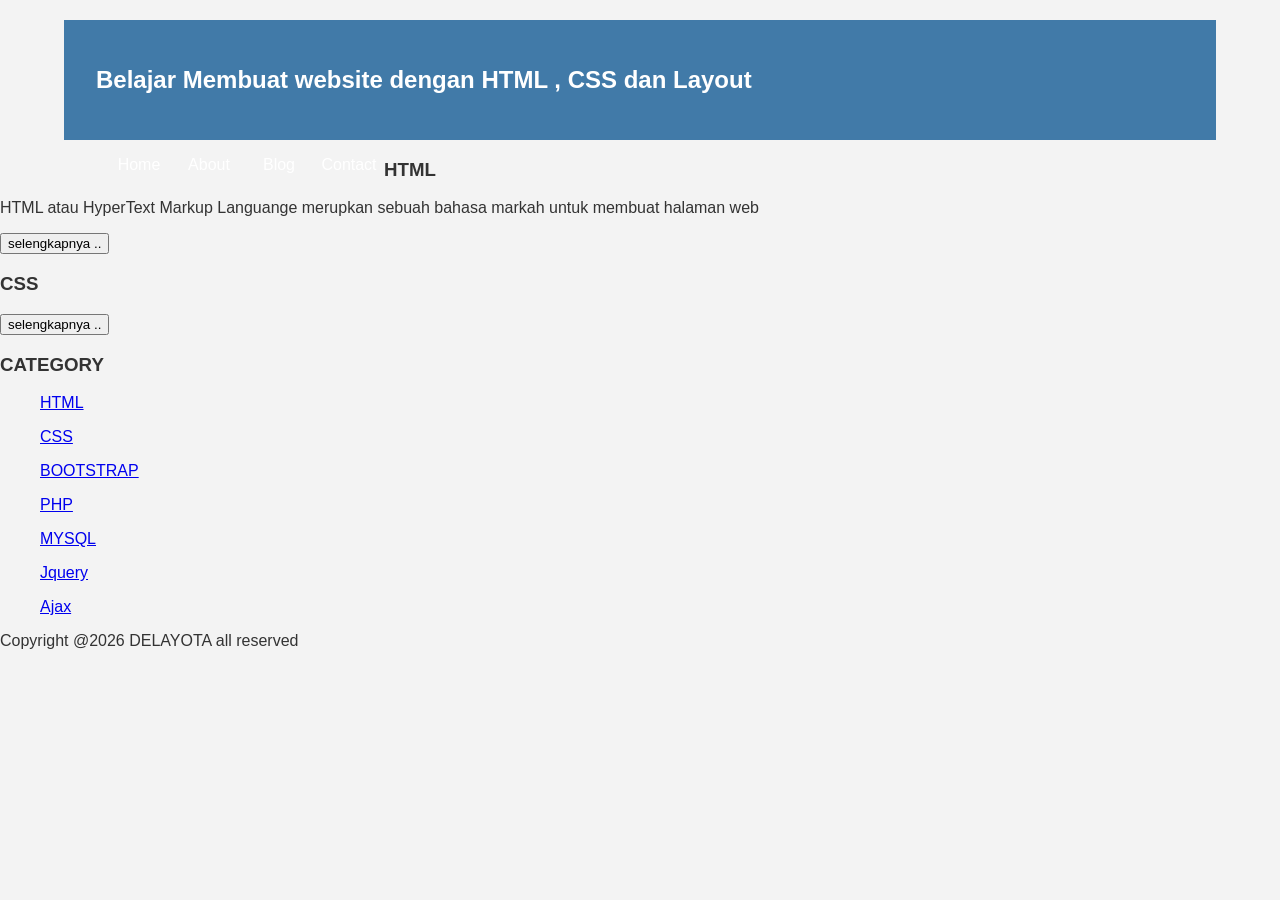
==== index.html @ f377bd14 "Update index.html" ====
<!Doctype HTML>
<html>
  <head>
      <title>Delayota</title>
      <link rel="stylesheet" href="style.css">
  </head>
  <body>

  <div class="header">
	<div class="jarak">
      <h2>Belajar Membuat website dengan HTML , CSS dan Layout</h2>
    </div>
  </div>
	<div class="menu">
    	<ul>
           <li><a href="home.html">Home</a></li>
           <li><a href="index.html">About</a></li>
           <li><a href="#">Blog</a></li>
           <li><a href="#">Contact</a></li>
	   </ul>
    </div>
	      </ul>
			<h3>HTML</h3>
			<p>HTML atau HyperText Markup Languange merupkan sebuah bahasa markah untuk membuat halaman web  </p>
			<button >selengkapnya ..</button>
	     
			<h3>CSS</h3>
			<p3CSS atau Cascading StyleSheet adalah ... [...]</p>
			<button >selengkapnya ..</button>
	      </ul>

	      <h3>CATEGORY</h3>
	      <ul>
			<p><a href="#" >HTML</a></p>
			<p><a href="#" >CSS</a></p>
			<p><a href="#" >BOOTSTRAP</a></p>
			<p><a href="#" >PHP</a></p>
			<p><a href="#" >MYSQL</a></p>
			<p><a href="#" >Jquery</a></p>
			<p><a href="#" >Ajax</a></p>
	      </ul>
			<p>Copyright @2026 DELAYOTA all reserved</p>
  </body>
</html>
---- style.css ----
body{
    background:#f3f3f3;
    color:#333;
    width:100%;
    font-family:sans-serif;
    margin:0 auto;
}

.header{
    width:90%;
    margin:auto;
    height:120px;
    line-height:120px;
    background:#417aa8;
    color:#fff;
}

.jarak{
     padding:0 2pc;
}
.menu{
    background-color:#417aa8
    height;50px
    line-height:50px;
    position:relative;
    width:90%;
    margin:0 auto;
    padding:0 auto;
}
.menu ul {
    list-style:none;
}

.menu ul li a {
    float:left;
    width:70px;
    display:block;
    text-align:center;
    color:#FFF;
    text-decoration:none;
}
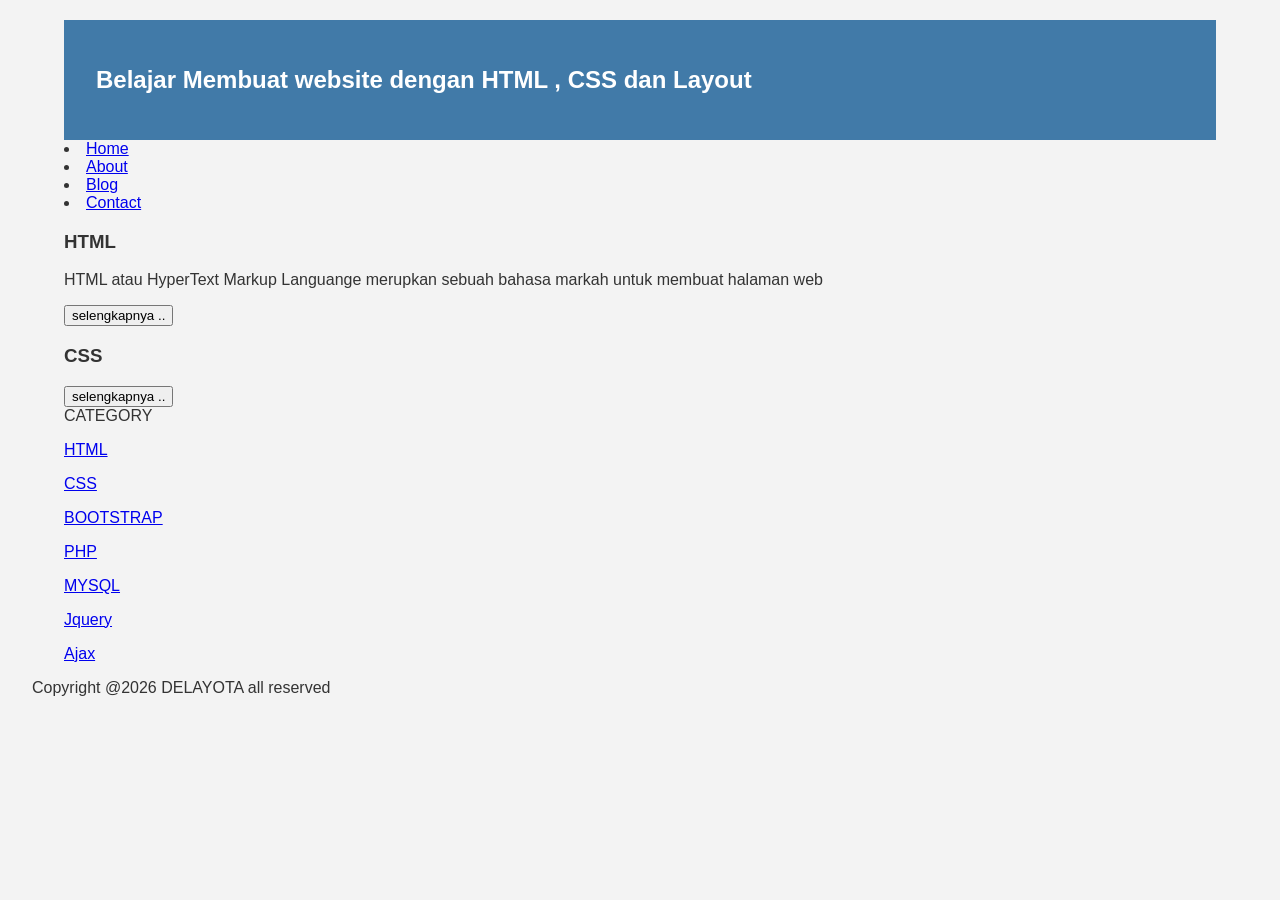
==== commit 493ca8eb: "Update index.html" ====
--- a/index.html
+++ b/index.html
@@ -4,41 +4,66 @@
       <title>Delayota</title>
       <link rel="stylesheet" href="style.css">
   </head>
-  <body>
-
+  <body bgcolor=F57799>
   <div class="header">
 	<div class="jarak">
       <h2>Belajar Membuat website dengan HTML , CSS dan Layout</h2>
     </div>
   </div>
 	<div class="menu">
-    	<ul>
-           <li><a href="home.html">Home</a></li>
-           <li><a href="index.html">About</a></li>
+		</ul>
+           <li><a href="#">Home</a></li>
+           <li><a href="#">About</a></li>
            <li><a href="#">Blog</a></li>
            <li><a href="#">Contact</a></li>
-	   </ul>
+	    </ul>
     </div>
-	      </ul>
-			<h3>HTML</h3>
-			<p>HTML atau HyperText Markup Languange merupkan sebuah bahasa markah untuk membuat halaman web  </p>
-			<button >selengkapnya ..</button>
-	     
-			<h3>CSS</h3>
-			<p3CSS atau Cascading StyleSheet adalah ... [...]</p>
-			<button >selengkapnya ..</button>
-	      </ul>
-
+  </div>
+<div class="content">
+	<div class="jarak">
+		<!--kiri-->
+		<div class="kiri">
+			<!--blog-->
+			<div class="border">
+				<div class="jarak">
+					<h3>HTML</h3>
+					<p>HTML atau HyperText Markup Languange merupkan sebuah bahasa markah untuk membuat halaman web  </p>
+					<button >selengkapnya ..</button>
+				</div>
+			</div>
+			<!--end blog-->
+			<!--blog-->
+			<div class="border">
+				<div class="jarak">
+					<h3>CSS</h3>
+					<p3CSS atau Cascading StyleSheet adalah ... [...]</p>
+					<button >selengkapnya ..</button>
+				</div>
+			</div>
+			<!--E=end blog-->
+		</div>
+		<!--kiri-->
+		<!--kanan-->
+		<div class="kanan">
+			<div class="jarak"
 	      <h3>CATEGORY</h3>
-	      <ul>
-			<p><a href="#" >HTML</a></p>
-			<p><a href="#" >CSS</a></p>
-			<p><a href="#" >BOOTSTRAP</a></p>
-			<p><a href="#" >PHP</a></p>
-			<p><a href="#" >MYSQL</a></p>
-			<p><a href="#" >Jquery</a></p>
-			<p><a href="#" >Ajax</a></p>
-	      </ul>
+	      </h3>
+			<p><a href="#" class="undecor">HTML</a></p>
+			<p><a href="#" class="undecor">CSS</a></p>
+			<p><a href="#" class="undecor">BOOTSTRAP</a></p>
+			<p><a href="#" class="undecor">PHP</a></p>
+			<p><a href="#" class="undecor">MYSQL</a></p>
+			<p><a href="#" class="undecor">Jquery</a></p>
+			<p><a href="#" class="undecor">Ajax</a></p>
+			</div>
+		</div>
+		<!--kanan-->
+	</div>
+</div>
+<div class="footer">
+	<div class="jarak">
 			<p>Copyright @2026 DELAYOTA all reserved</p>
+	</div>
+</div>
   </body>
 </html>
--- a/style.css
+++ b/style.css
@@ -20,7 +20,7 @@
 }
 .menu{
     background-color:#417aa8
-    height;50px
+    height:50px
     line-height:50px;
     position:relative;
     width:90%;
@@ -39,3 +39,7 @@
     color:#FFF;
     text-decoration:none;
 }
+.menu ul li a:hover {
+    background-color:#4b88b;
+    display:block;
+}
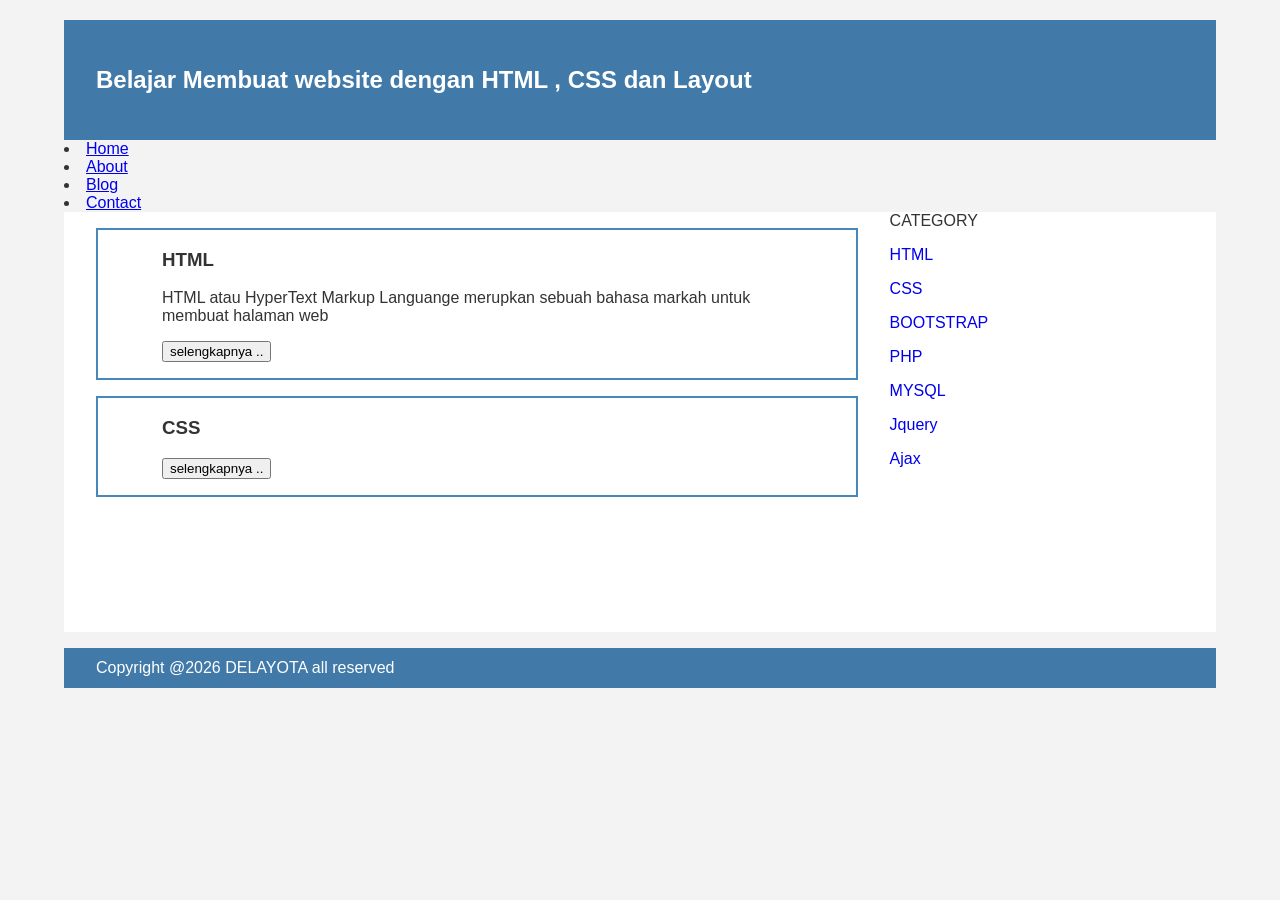
==== commit 1fec8e23: "Update index.html" ====
--- a/index.html
+++ b/index.html
@@ -12,8 +12,8 @@
   </div>
 	<div class="menu">
 		</ul>
-           <li><a href="#">Home</a></li>
-           <li><a href="#">About</a></li>
+           <li><a href="index.html">Home</a></li>
+           <li><a href="about.html">About</a></li>
            <li><a href="#">Blog</a></li>
            <li><a href="#">Contact</a></li>
 	    </ul>
--- a/style.css
+++ b/style.css
@@ -43,3 +43,44 @@
     background-color:#4b88b;
     display:block;
 }
+.content{
+    width:90%;
+    margin:auto;
+    height:420px;
+    padding:0.1px;
+    background:#fff;
+    color:#333;
+}
+.border{
+    border:2px solid #4887b9;
+    margin-top:1pc;
+    padding-bottom:1pc;
+    padding-left:2pc;
+    padding-right:2pc;
+}
+.kiri{
+    width:70%;
+    float:left;
+    margin:auto;
+    background:#fff;
+    height:420px;
+}
+.kanan{
+    width:30%;
+    float:left;
+    margin:auto;
+    background:#fff;
+    height:420px;
+}
+.undecor{
+    text-decoration:none;
+}
+.footer{
+    width:90%;
+    margin:auto;
+    height:40px;
+    line-height:40px;
+    background:#417aa8;
+    color:#fff;
+    margin-bottom: 1pc;
+}
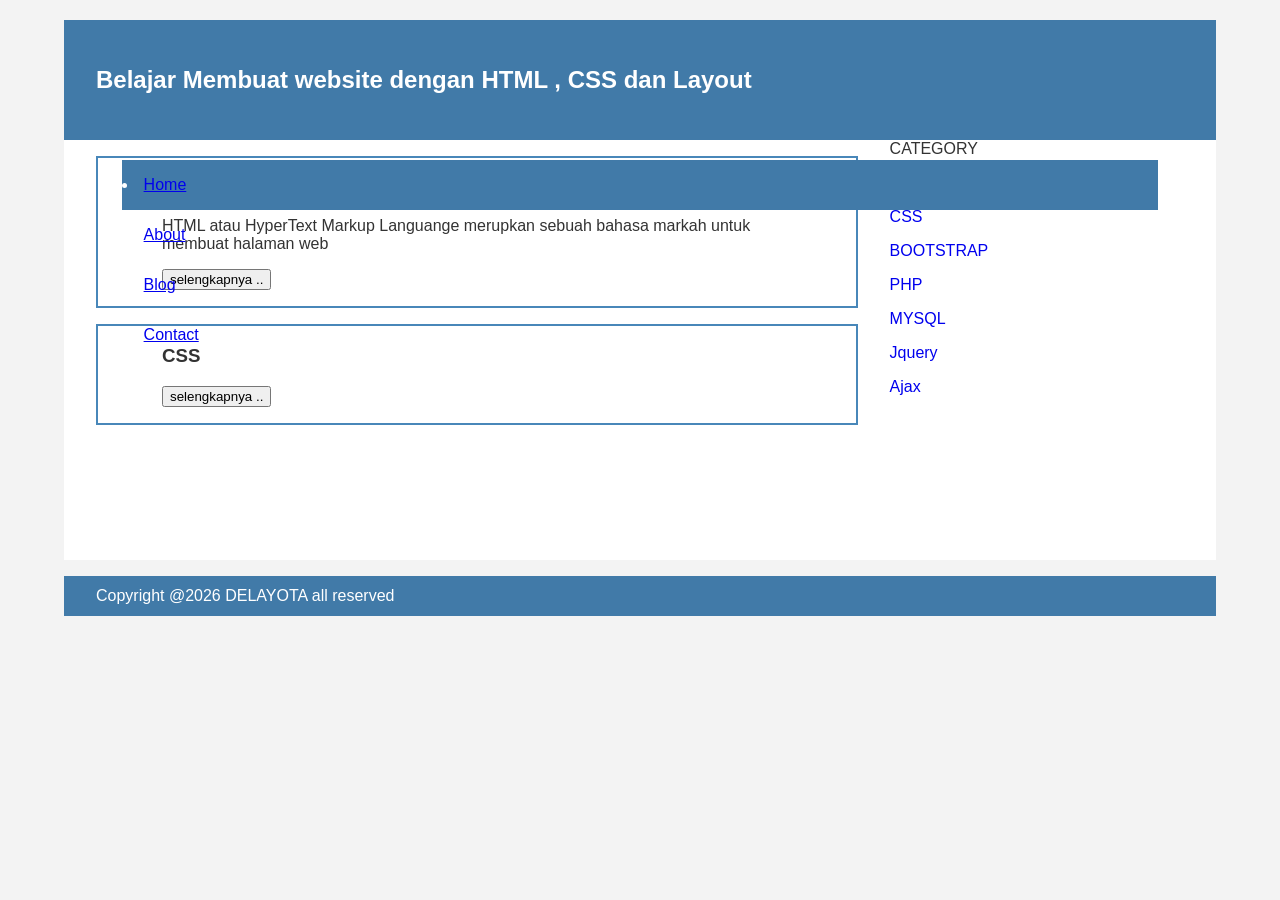
==== commit d9aafead: "Update index.html" ====
--- a/index.html
+++ b/index.html
@@ -8,8 +8,7 @@
   <div class="header">
 	<div class="jarak">
       <h2>Belajar Membuat website dengan HTML , CSS dan Layout</h2>
-    </div>
-  </div>
+	</div>
 	<div class="menu">
 		</ul>
            <li><a href="index.html">Home</a></li>
--- a/style.css
+++ b/style.css
@@ -19,8 +19,8 @@
      padding:0 2pc;
 }
 .menu{
-    background-color:#417aa8
-    height:50px
+    background-color:#417aa8;
+    height:50px;
     line-height:50px;
     position:relative;
     width:90%;
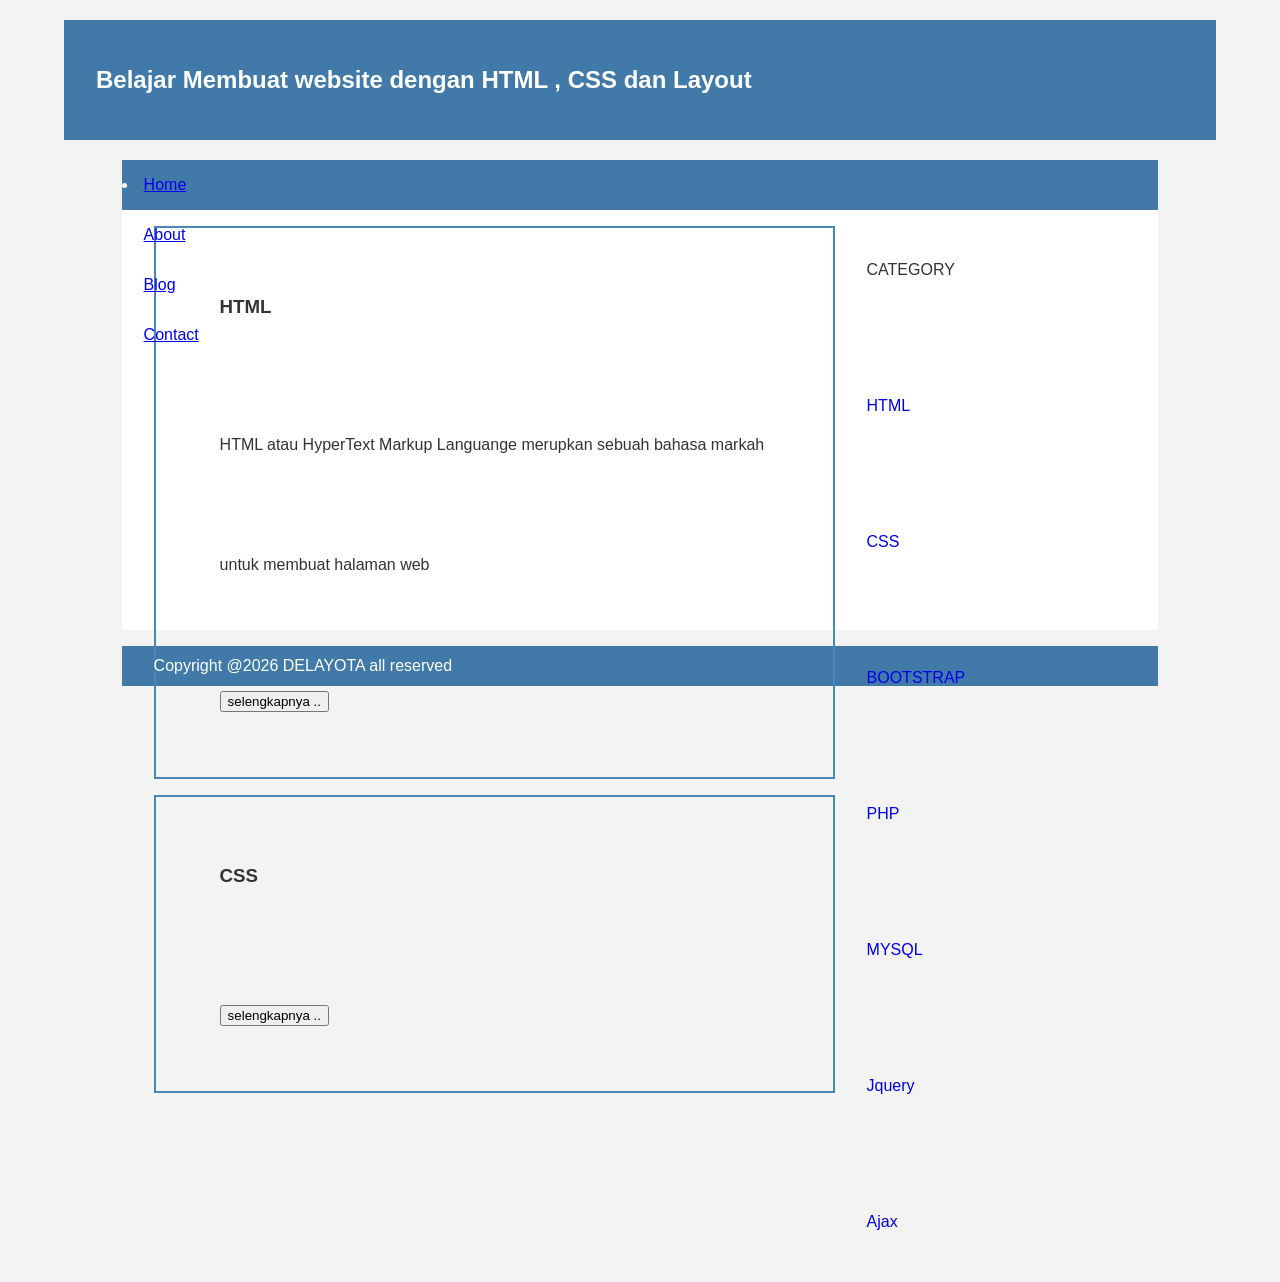
==== commit 85323c63: "Update index.html" ====
--- a/index.html
+++ b/index.html
@@ -17,7 +17,7 @@
            <li><a href="#">Contact</a></li>
 	    </ul>
     </div>
-  </div>
+ 
 <div class="content">
 	<div class="jarak">
 		<!--kiri-->
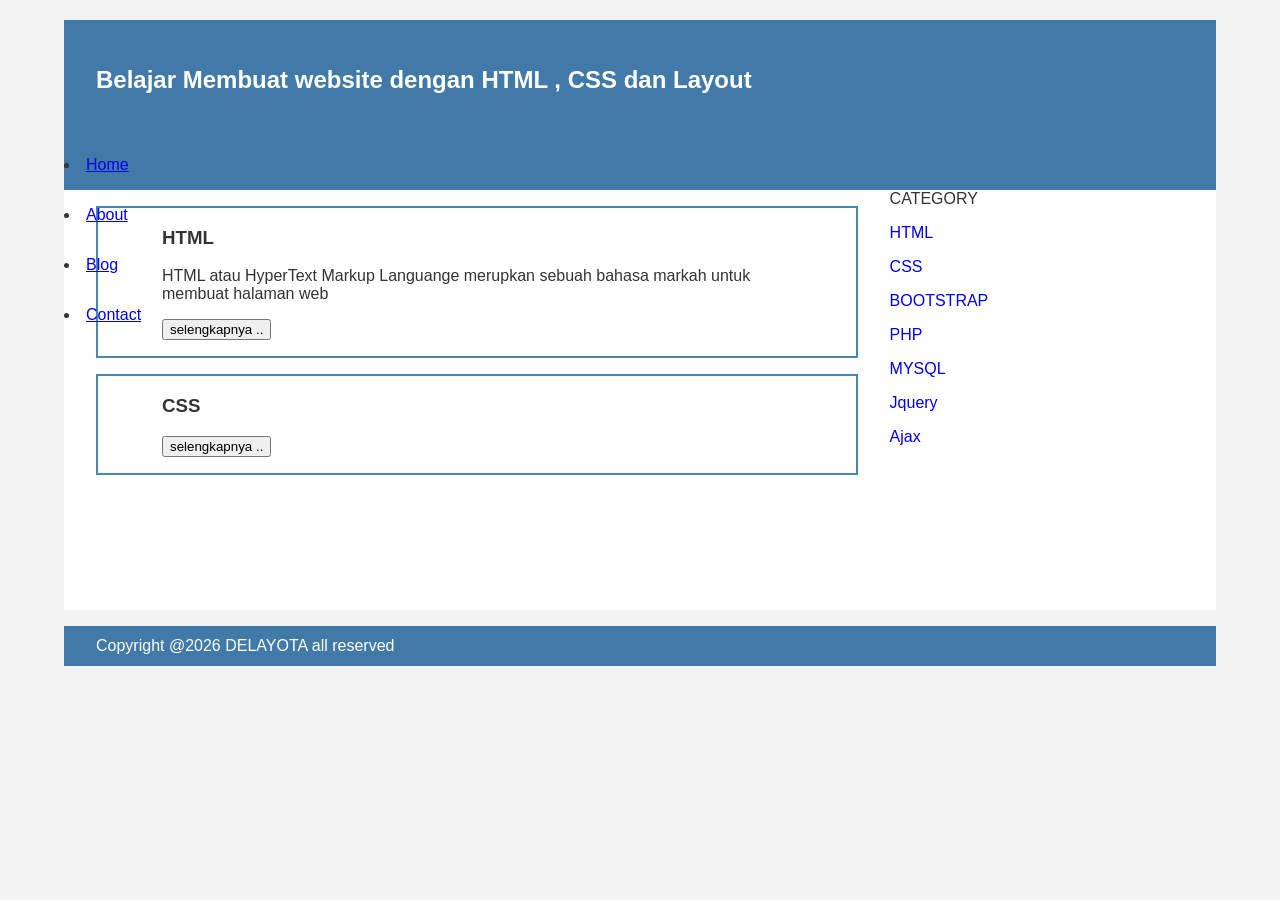
==== commit bfc07e42: "Update index.html" ====
--- a/index.html
+++ b/index.html
@@ -9,6 +9,7 @@
 	<div class="jarak">
       <h2>Belajar Membuat website dengan HTML , CSS dan Layout</h2>
 	</div>
+  </div>
 	<div class="menu">
 		</ul>
            <li><a href="index.html">Home</a></li>
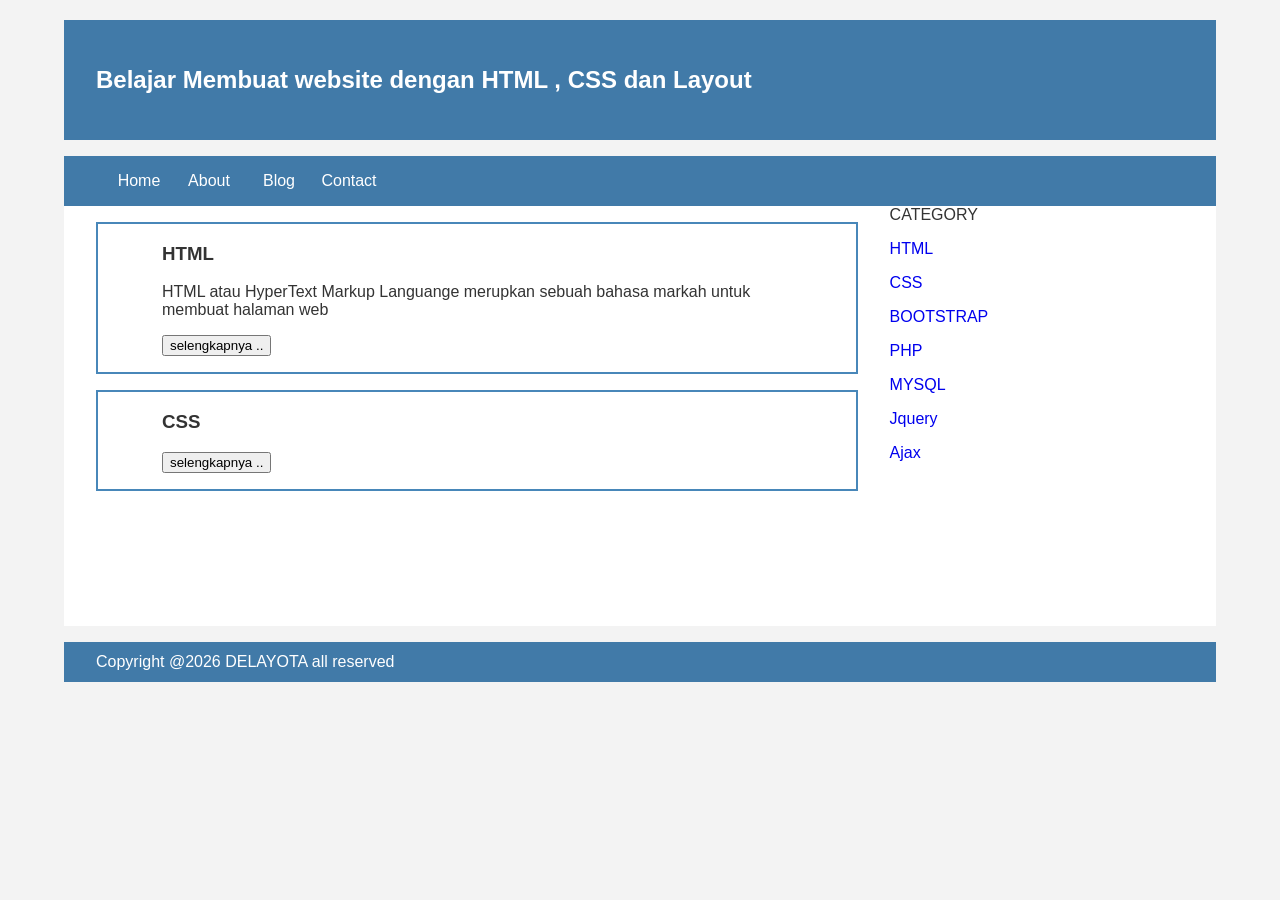
==== commit 859aa112: "Update index.html" ====
--- a/index.html
+++ b/index.html
@@ -4,14 +4,14 @@
       <title>Delayota</title>
       <link rel="stylesheet" href="style.css">
   </head>
-  <body bgcolor=F57799>
+  <body>
   <div class="header">
 	<div class="jarak">
       <h2>Belajar Membuat website dengan HTML , CSS dan Layout</h2>
 	</div>
   </div>
 	<div class="menu">
-		</ul>
+		<ul>
            <li><a href="index.html">Home</a></li>
            <li><a href="about.html">About</a></li>
            <li><a href="#">Blog</a></li>
